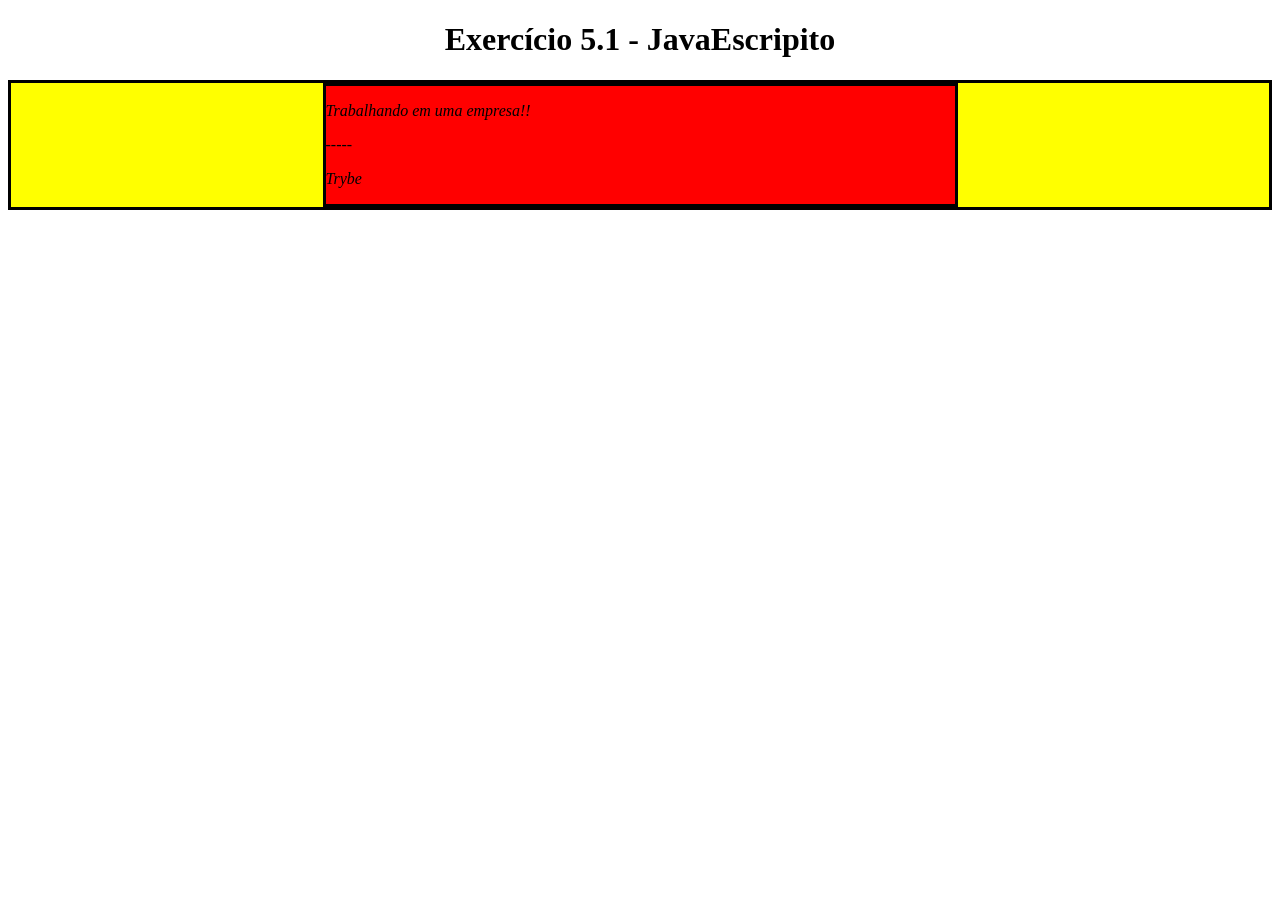
==== fundamentos/bloco-05-JavaScript-DOM-Eventos-e-Web-Storage/dia-01-JavaScript-DOM-e-Seletores/index.html @ 13340b56 "Feat: exercice 01" ====
<!DOCTYPE html>
<html>
  <head>
    <meta charset="UTF-8" />
    <meta name="viewport" content="width=device-width" />
    <title>Exercício 5.1</title>
    <link rel="stylesheet" href="style.css">
  </head>
  <body>
    <header> 
      <h1 class="title">Exercício 5.1 - JavaEscripito </h1>
    </header>    
    <main class="main-content">
      <section class="center-content">
        <p class="two-years">Texto padrão do nosso site</p>
        <p>-----</p>
        <p>Trybe</p>
      </section>
    </main>
    <script src="script.js"></script>
  </body>
</html>
---- fundamentos/bloco-05-JavaScript-DOM-Eventos-e-Web-Storage/dia-01-JavaScript-DOM-e-Seletores/style.css ----
main, section {
  border-color: black;
  border-style: solid;
}

.title {
  text-align: center;
}

.main-content {
  background-color: yellow;
}

.main-content .center-content {
  background-color: red;
  width: 50%;
  margin: 0 auto;
}

.main-content .center-content p {
  font-style: italic;
}
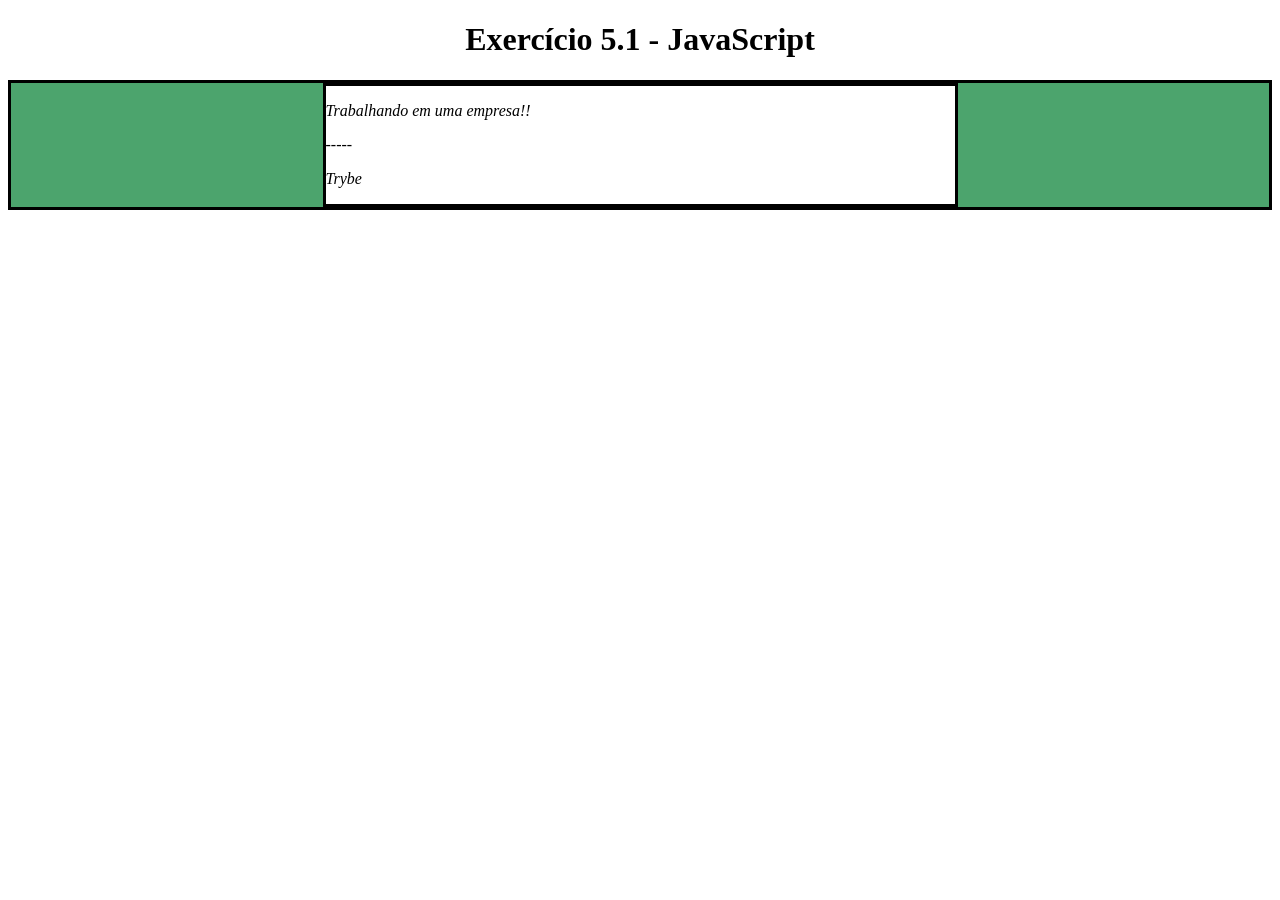
==== commit eab91733: "Feat: exercice 06" ====
--- a/fundamentos/bloco-05-JavaScript-DOM-Eventos-e-Web-Storage/dia-01-JavaScript-DOM-e-Seletores/index.html
+++ b/fundamentos/bloco-05-JavaScript-DOM-Eventos-e-Web-Storage/dia-01-JavaScript-DOM-e-Seletores/index.html
@@ -12,9 +12,9 @@
     </header>    
     <main class="main-content">
       <section class="center-content">
-        <p class="two-years">Texto padrão do nosso site</p>
-        <p>-----</p>
-        <p>Trybe</p>
+        <p class="paragraph">Texto padrão do nosso site</p>
+        <p class="paragraph">-----</p>
+        <p class="paragraph">Trybe</p>
       </section>
     </main>
     <script src="script.js"></script>
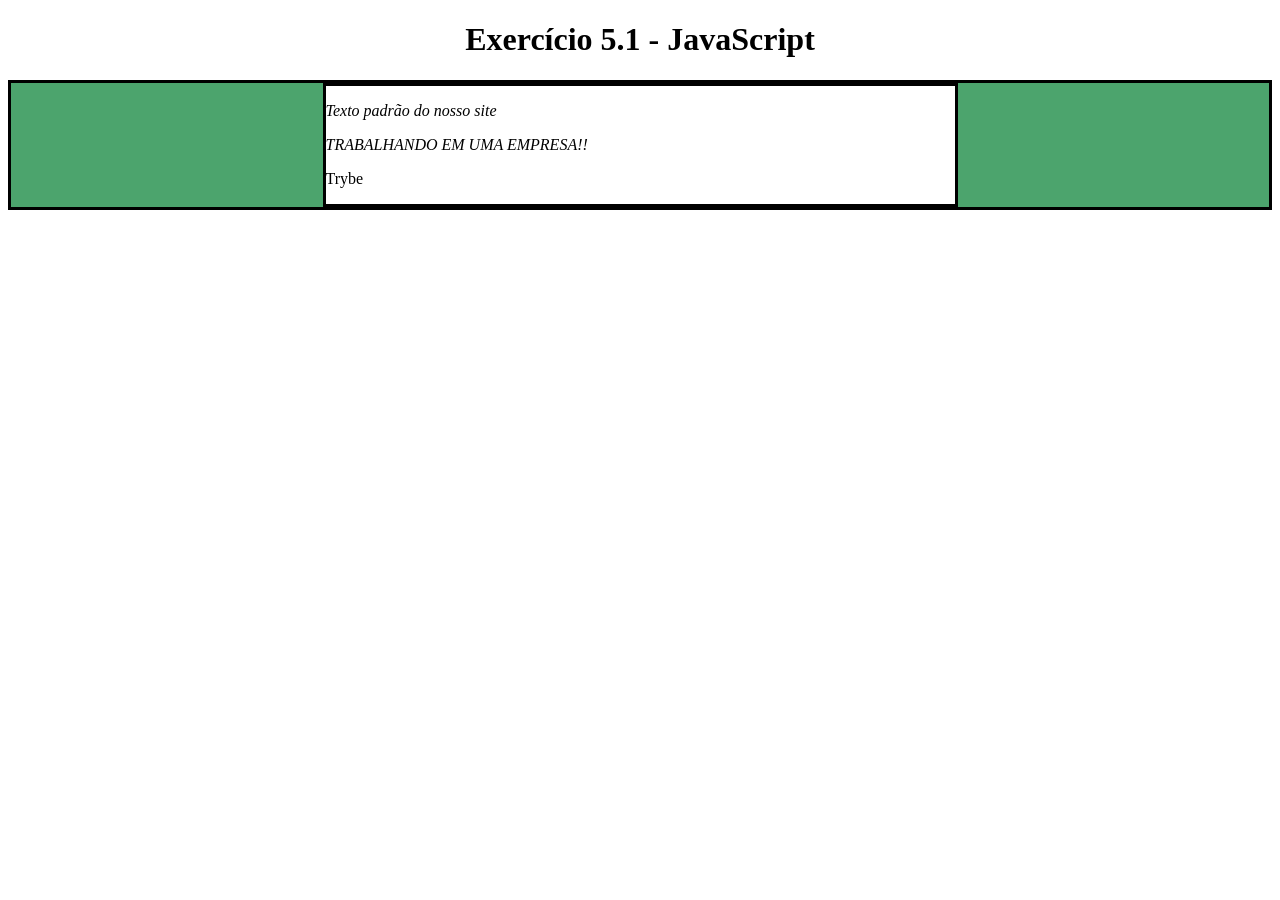
==== commit 1b89e827: "Fix: exercice 01" ====
--- a/fundamentos/bloco-05-JavaScript-DOM-Eventos-e-Web-Storage/dia-01-JavaScript-DOM-e-Seletores/index.html
+++ b/fundamentos/bloco-05-JavaScript-DOM-Eventos-e-Web-Storage/dia-01-JavaScript-DOM-e-Seletores/index.html
@@ -12,9 +12,9 @@
     </header>    
     <main class="main-content">
       <section class="center-content">
-        <p class="paragraph">Texto padrão do nosso site</p>
-        <p class="paragraph">-----</p>
-        <p class="paragraph">Trybe</p>
+        <p>Texto padrão do nosso site</p>
+        <p>-----</p>
+        <p></p>Trybe</p>
       </section>
     </main>
     <script src="script.js"></script>
